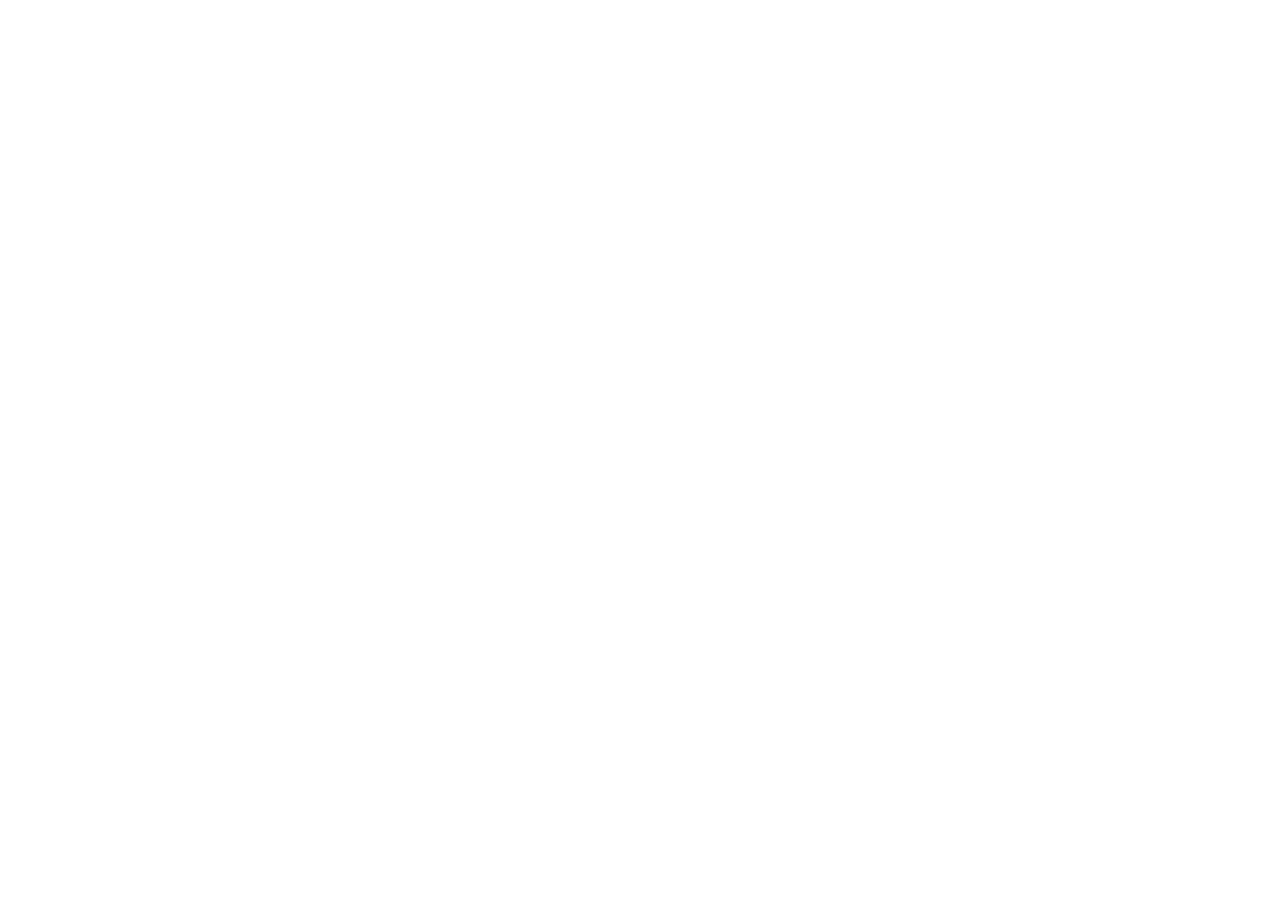
==== index.html @ 80ae9cd5 "Fix layout for github pages" ====
<!DOCTYPE html>
<html lang="en">
  <head>
    <meta charset="UTF-8">
    <title>Untitled Block Game</title>
    <link rel="stylesheet" href="css/index.css">
    <script src="jsndex.js" type="module" defer></script>
  </head>
  <body>
    <div id="container"></div>
  </body>
</html>
---- css/index.css ----
#canvas {
    border: 1px solid black;
}
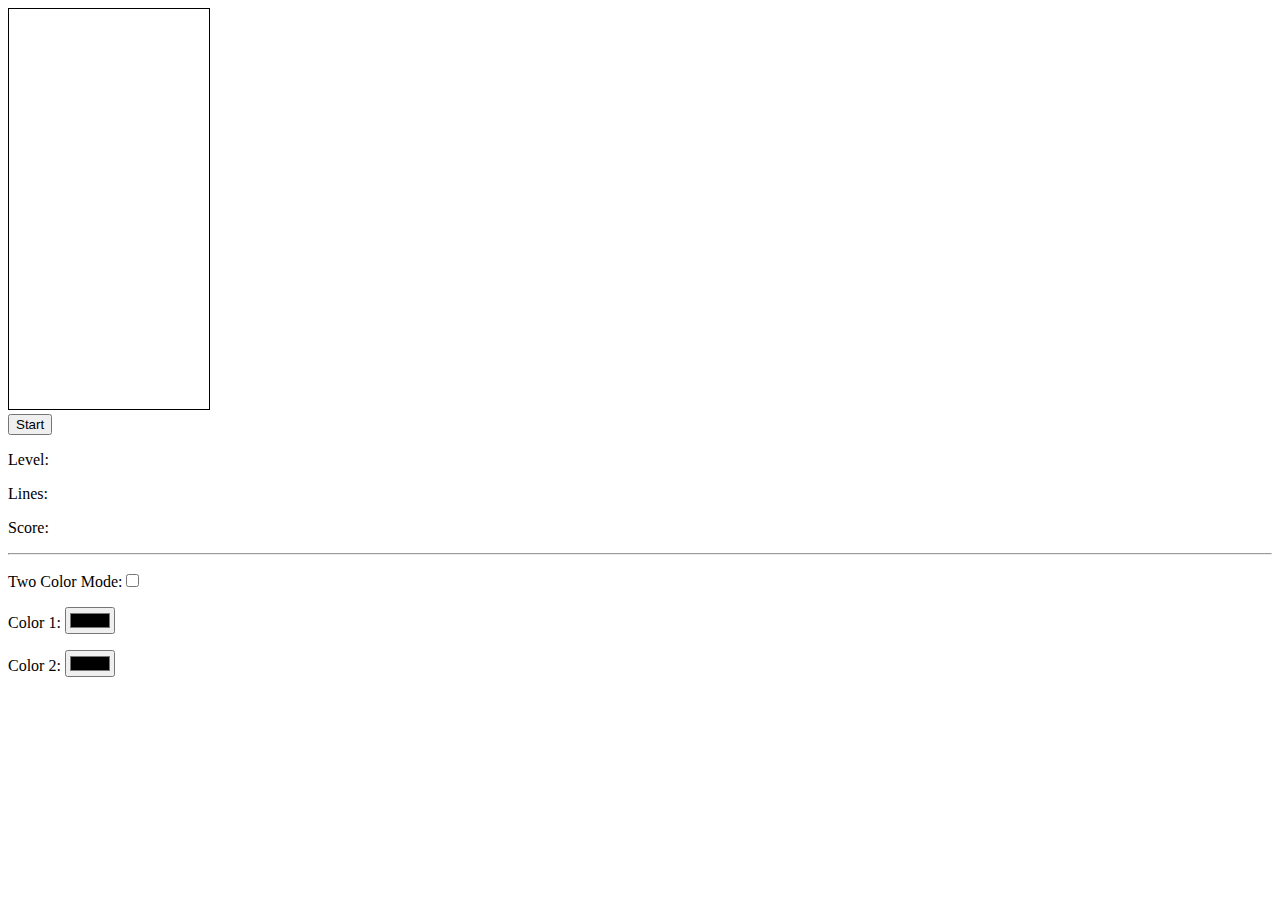
==== commit 02e5c1a3: "Fix script src" ====
--- a/index.html
+++ b/index.html
@@ -4,7 +4,7 @@
     <meta charset="UTF-8">
     <title>Untitled Block Game</title>
     <link rel="stylesheet" href="css/index.css">
-    <script src="jsndex.js" type="module" defer></script>
+    <script src="js/index.js" type="module" defer></script>
   </head>
   <body>
     <div id="container"></div>
